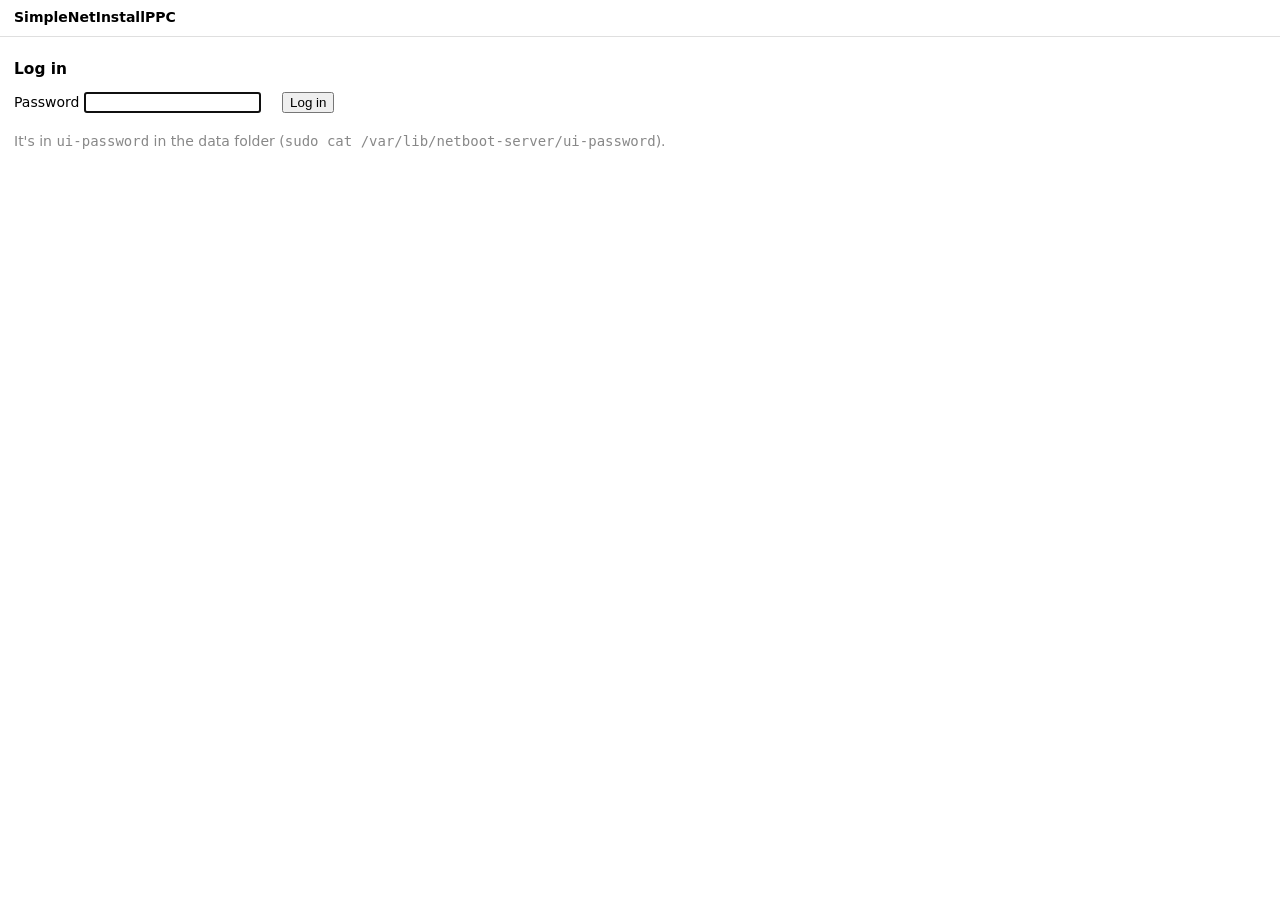
==== src/simplenetinstallppc/web/static/login.html @ e9dcdcc6 "Add the web UI and rename the tool to SimpleNetInstallPPC Phase 4, first pass: serve starts a web UI" ====
<!doctype html>
<html lang="en">
<head>
<meta charset="utf-8">
<meta name="viewport" content="width=device-width, initial-scale=1">
<title>SimpleNetInstallPPC login</title>
<link rel="stylesheet" href="style.css">
</head>
<body>
<header><strong>SimpleNetInstallPPC</strong></header>
<main>
  <h2>Log in</h2>
  <form method="post" action="/login">
    <label>Password <input name="password" type="password" autocomplete="current-password" autofocus required></label>
    <button type="submit">Log in</button>
  </form>
  <p class="note">It's in <code>ui-password</code> in the data folder
    (<code>sudo cat /var/lib/netboot-server/ui-password</code>).</p>
  <p class="note" id="failed" hidden>Wrong password.</p>
</main>
<script src="login.js"></script>
</body>
</html>
---- src/simplenetinstallppc/web/static/style.css ----
:root { color-scheme: light dark; --line: #8884; --muted: #888; --warn: #b60; --err: #c22; }
body { font: 14px/1.4 system-ui, sans-serif; margin: 0; background: Canvas; color: CanvasText; }
header { display: flex; gap: 1.5em; align-items: center; padding: .6em 1em; border-bottom: 1px solid var(--line); flex-wrap: wrap; }
nav a { margin-right: 1em; }
nav a.active { font-weight: bold; text-decoration: none; }
#conn { margin-left: auto; color: var(--muted); }
main { padding: 0 1em 2em; }
section { display: none; }
section.active { display: block; }
h2 { font-size: 1.1em; margin: 1.4em 0 .5em; }
table { border-collapse: collapse; width: 100%; }
th, td { text-align: left; padding: .3em .6em .3em 0; border-bottom: 1px solid var(--line); vertical-align: top; }
table.kv { width: auto; }
table.kv th { font-weight: normal; color: var(--muted); padding-right: 2em; }
.note { color: var(--muted); }
.problem { color: var(--warn); }
#error { background: #c223; padding: .5em 1em; margin: 0; }
form label { display: inline-block; margin: .3em 1.2em .3em 0; }
fieldset { border: 1px solid var(--line); margin-bottom: .5em; }
fieldset label { display: block; }
ul.log { list-style: none; padding: 0; margin: 0; font: 12px/1.4 ui-monospace, monospace; }
ul.log li { white-space: pre-wrap; border-bottom: 1px solid #8882; }
ul.log time { color: var(--muted); margin-right: .6em; }
.l30 { color: var(--warn); }
.l40, .l50 { color: var(--err); }
.l10 { color: var(--muted); }
pre { font: 12px/1.4 ui-monospace, monospace; max-height: 30em; overflow: auto; border: 1px solid var(--line); padding: .5em; }
input[type=number] { width: 6em; }
#log-filter { width: 20em; max-width: 100%; }
.drop { border: 2px dashed var(--line); padding: .8em 1em; margin: .5em 0 1em; }
.drop.over { border-color: Highlight; background: #8881; }
.browser { border: 1px solid var(--line); padding: 0 1em .5em; }
ul.files { list-style: none; padding: 0; margin: 0; max-height: 22em; overflow: auto; }
ul.files li { padding: .15em 0; border-bottom: 1px solid #8882; }
ul.files a { cursor: pointer; }
#uploads { list-style: none; padding: 0; margin: .5em 0 0; }
#uploads progress { width: 12em; vertical-align: middle; margin: 0 .6em; }
#places a { margin-right: 1em; cursor: pointer; }
#crumbs a { cursor: pointer; }
#go-path { width: 18em; max-width: 60%; }
.chip { display: inline-block; border: 1px solid var(--line); border-radius: 3px; padding: 0 .4em; margin: 0 .4em .2em 0; }
.chip button { border: 0; background: none; color: inherit; cursor: pointer; padding: 0 0 0 .3em; }
.lights { list-style: none; padding: 0; margin: 0; display: grid; grid-template-columns: repeat(auto-fill, minmax(15em, 1fr)); gap: .5em; }
.lights li { border: 1px solid var(--line); padding: .4em .6em; }
.lights .dot { display: inline-block; width: .8em; height: .8em; border-radius: 50%; margin-right: .4em; vertical-align: -1px; }
.dot.ok { background: #2a2; } .dot.warn { background: #d90; } .dot.error { background: #d33; } .dot.off { background: #888; }
.lights .note { display: block; font-size: .9em; }
#net-form fieldset label { display: block; margin: .3em 0; }
#net-form #full-only label { display: inline-block; margin-right: 1em; }
.steps { padding-left: 0; list-style: none; max-width: 46em; }
.steps li { border: 1px solid var(--line); padding: .6em .8em; margin-bottom: .6em; }
.steps li.next { border-color: Highlight; }
.steps .num { display: inline-block; width: 1.6em; height: 1.6em; line-height: 1.6em; text-align: center; border-radius: 50%; border: 1px solid var(--line); margin-right: .5em; font-size: .9em; }
.steps li.done .num { background: #2a2; border-color: #2a2; color: #fff; }
.steps .state { display: block; margin: .3em 0 .4em 2.2em; color: var(--muted); }
.steps .go { margin-left: 2.2em; }
#setup-banner { border: 1px solid Highlight; padding: .4em .8em; margin-top: 1em; }
button.help { border: 1px solid var(--line); border-radius: 50%; width: 1.4em; height: 1.4em; padding: 0; font-size: .8em; line-height: 1; color: var(--muted); background: none; cursor: pointer; vertical-align: middle; }
button.help:hover, button.help[aria-expanded=true] { color: CanvasText; border-color: CanvasText; }
.popover { position: absolute; z-index: 10; max-width: min(22em, calc(100vw - 2em)); padding: .5em .7em; background: Canvas; color: CanvasText; border: 1px solid var(--line); box-shadow: 0 2px 8px #0004; font-weight: normal; font-size: .95em; }
#places a, #crumbs a, ul.files a { color: LinkText; text-decoration: underline; }
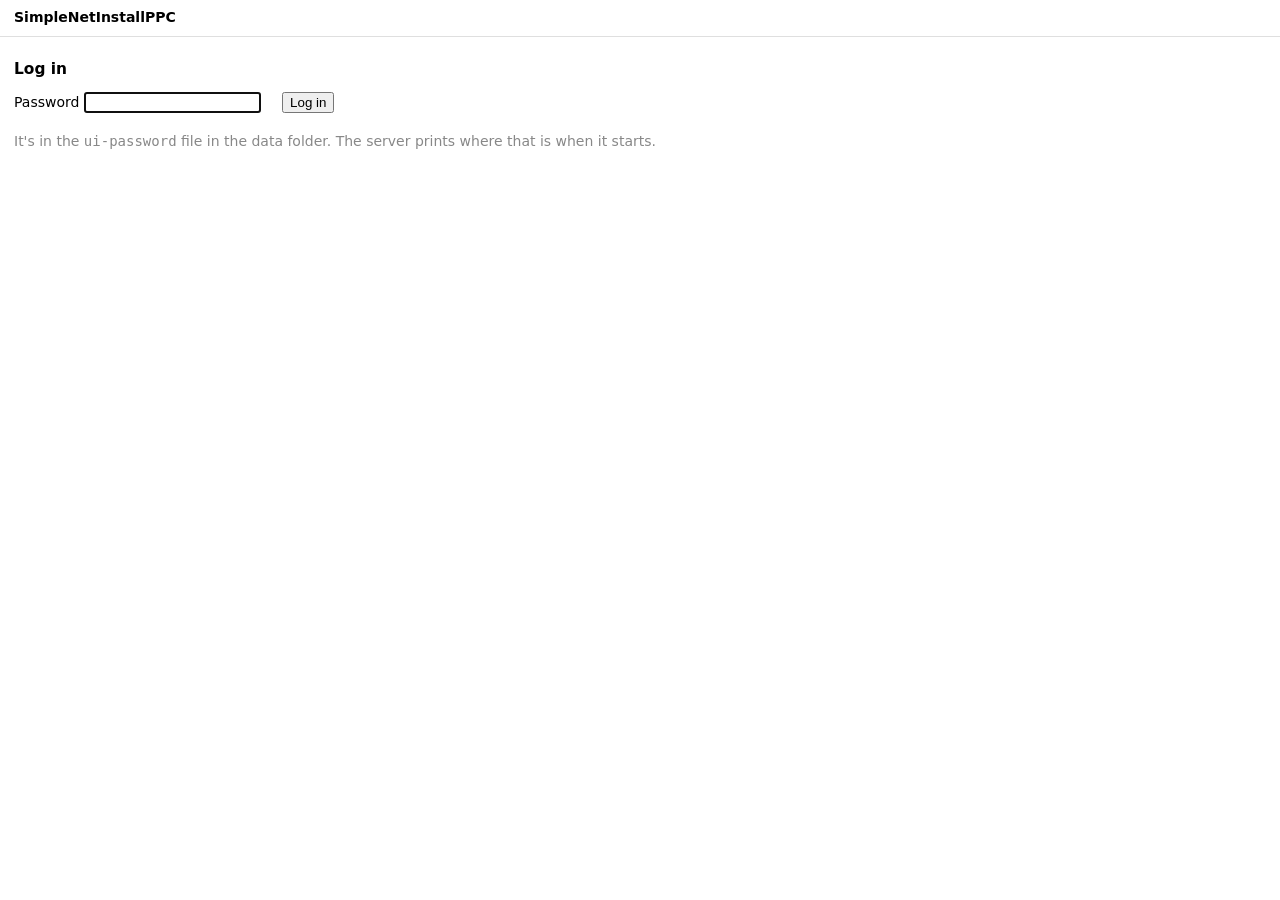
==== commit 81778ffb: "Package as one portable .pyz file; add check, an optional service and a user guide - packaging/build" ====
--- a/src/simplenetinstallppc/web/static/login.html
+++ b/src/simplenetinstallppc/web/static/login.html
@@ -14,8 +14,8 @@
     <label>Password <input name="password" type="password" autocomplete="current-password" autofocus required></label>
     <button type="submit">Log in</button>
   </form>
-  <p class="note">It's in <code>ui-password</code> in the data folder
-    (<code>sudo cat /var/lib/netboot-server/ui-password</code>).</p>
+  <p class="note">It's in the <code>ui-password</code> file in the data folder. The server
+    prints where that is when it starts.</p>
   <p class="note" id="failed" hidden>Wrong password.</p>
 </main>
 <script src="login.js"></script>
